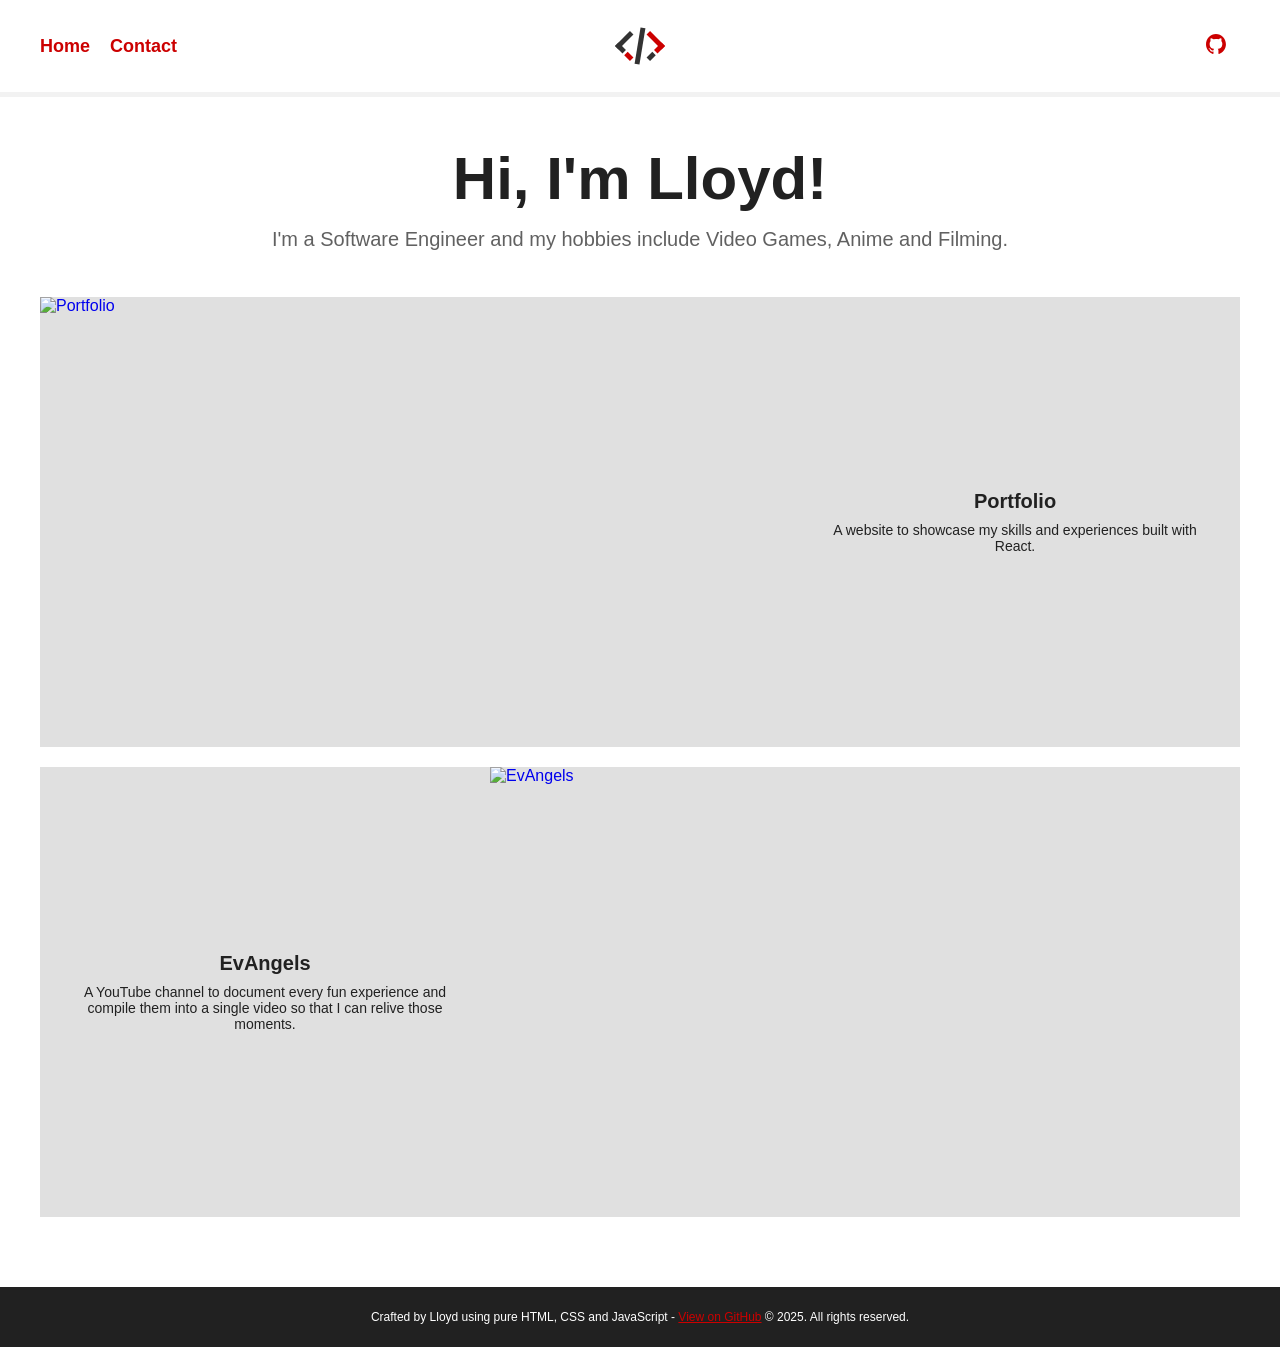
==== public/index.html @ bd958214 "Move html and necessary files to public folder" ====
<!DOCTYPE html>
<html lang="en">
  <head>
    <title>Home - Lloyd</title>
    <meta charset="UTF-8" />
    <meta name="robots" content="noindex, nofollow, noarchive" />
    <meta name="viewport" content="width=device-width, initial-scale=1.0" />
    <meta name="theme-color" content="#cc0000" />
    <meta
      name="description"
      content="I'm a Software Engineer and my hobbies include Video Games, Anime and Filming."
    />
    <meta property="og:title" content="Lloyd" />
    <meta
      property="og:description"
      content="I'm a Software Engineer and my hobbies include Video Games, Anime and Filming."
    />
    <meta
      property="og:image"
      content="https://cdn.lloy.dev/images/covers/lloydev_cover.svg"
    />
    <meta property="og:type" content="website" />

    <link rel="icon" type="image/svg+xml" href="./assets/site_icon.svg" />
    <link rel="stylesheet" type="text/css" href="./css/main.css" />
    <link rel="stylesheet" type="text/css" href="./css/home.css" />
    <script src="./js/main.js" type="text/javascript" defer></script>
  </head>
  <body>
    <nav id="main-nav" class="page-nav"></nav>
    <header class="page-header">
      <h1>Hi, I'm Lloyd!</h1>
      <p>
        I'm a Software Engineer and my hobbies include Video Games, Anime and
        Filming.
      </p>
    </header>
    <main class="page-content featured-projects">
      <a
        class="project-link"
        href="https://portfolio.lloy.dev"
        rel="noopener noreferrer"
      >
        <article class="project-item">
          <figure class="project-thumbnail">
            <img
              alt="Portfolio"
              src="https://cdn.lloy.dev/images/covers/lloydev_portfolio_cover.svg"
            />
          </figure>
          <header class="project-details">
            <h2 class="project-title">Portfolio</h2>
            <p class="project-description">
              A website to showcase my skills and experiences built with React.
            </p>
          </header>
        </article>
      </a>
      <a
        class="project-link"
        href="https://evangels.lloy.dev"
        rel="noopener noreferrer"
      >
        <article class="project-item">
          <figure class="project-thumbnail">
            <img
              alt="EvAngels"
              src="https://cdn.lloy.dev/images/covers/evangels_site_cover.webp"
            />
          </figure>
          <header class="project-details">
            <h2 class="project-title">EvAngels</h2>
            <p class="project-description">
              A YouTube channel to document every fun experience and compile
              them into a single video so that I can relive those moments.
            </p>
          </header>
        </article>
      </a>
    </main>
    <footer id="main-footer" class="page-footer"></footer>
  </body>
</html>
---- public/css/main.css ----
html,
body {
  padding: 0;
  margin: 0;
  font-family: Arial, Helvetica, sans-serif;
}

/* || Page Nav */

.page-nav,
.page-header,
.page-content,
.page-footer {
  padding-left: calc((100% - 1200px) / 2);
  padding-right: calc((100% - 1200px) / 2);
}

.page-nav {
  display: flex;
  align-items: center;
  justify-content: space-between;
  padding-top: 20px;
  padding-bottom: 20px;
  border-bottom: 5px solid #f2f2f2;
}

.nav-items {
  list-style-type: none;
  display: flex;
  gap: 20px;
  padding: 0;
  margin: 0;
  width: 30%;

  a {
    text-decoration: none;
    color: #cc0000;
    font-size: 18px;
    font-weight: 700;
  }
}

.nav-logo {
  height: 50px;
  width: 50px;
}

.nav-menu-button {
  display: none;
  padding: 8px;
  background: none;
  border: 1px solid #cc0000;
  border-radius: 4px;
  cursor: pointer;
}

.nav-socials {
  display: flex;
  justify-content: flex-end;
  align-items: center;
  width: 30%;

  a {
    padding: 14px;
  }

  img {
    height: 20px;
    width: 20px;
  }
}

/* || Page Header */

.page-header {
  height: 200px;
  display: flex;
  flex-direction: column;
  justify-content: center;
  align-items: center;
  text-align: center;

  h1 {
    margin: 0;
    font-size: 60px;
    color: #212121;
  }

  p {
    margin: 15px 0 0;
    font-size: 20px;
    color: #616161;
  }
}

/* || Page Content */

.page-content {
  min-height: calc(100vh - (96.5px + 200px + 60px));
}

/* || Page Footer */

.page-footer {
  display: flex;
  justify-content: center;
  align-items: center;
  height: 60px;
  background-color: #212121;
}

.footer-copyright {
  font-size: 12px;
  color: white;
  margin: 0;

  a {
    color: #cc0000;
  }
}

.footer-socials {
  display: none;

  a {
    padding: 14px;
  }

  img {
    height: 16px;
    width: 16px;
  }
}

/* || md and lg devices or tablets */
@media (min-width: 768px) and (max-width: 1023px),
  (min-width: 1024px) and (max-width: 1279px) {
  .page-nav,
  .page-header,
  .page-content,
  .page-footer {
    padding-left: 20px;
    padding-right: 20px;
  }
}

/* || xs and sm devices or phones */
@media (max-width: 479px), (min-width: 480px) and (max-width: 767px) {
  .page-nav,
  .page-header,
  .page-content,
  .page-footer {
    padding-left: 20px;
    padding-right: 20px;
  }

  /* || Page Nav */

  .page-nav {
    position: relative;
    background: white;
    z-index: 1;
  }

  .nav-socials {
    display: none;
  }

  .nav-items {
    position: absolute;
    flex-direction: column;
    gap: 0;
    top: 94px;
    left: 0;
    width: 100%;
    background: #f2f2f2;
    transition: max-height 0.2s ease;
    max-height: 0;
    overflow: hidden;

    li {
      padding: 16px;
      width: calc(100% - 32px);
    }
  }

  .nav-items.active {
    max-height: 150px; /* Increase if more items are added and necessary */
  }

  .nav-menu-button {
    display: flex;
  }

  /* || Page Header */

  .page-header {
    height: 200px;

    h1 {
      font-size: 25px;
    }

    p {
      font-size: 14px;
    }
  }

  /* || Page Content */

  .page-content {
    min-height: calc(100vh - (95px + 200px + 120px));
  }

  /* || Page Footer */

  .page-footer {
    text-align: center;
    display: flex;
    flex-direction: column-reverse;
    justify-content: center;
    height: 120px;
  }

  .footer-socials {
    display: flex;
  }
}
---- public/css/home.css ----
.featured-projects {
  display: flex;
  flex-direction: column;
  gap: 20px;
  margin-bottom: 70px;
}

.project-link:nth-child(even) > .project-item {
  flex-direction: row-reverse;
}

.project-link {
  background: #e0e0e0;
  transition: background 0.2s ease, color 0.2s ease;
  text-decoration: none;
}

.project-item {
  display: flex;
}

.project-thumbnail {
  margin: 0;
  height: 450px;
  width: calc(100% - 450px);
  position: relative;

  img {
    object-fit: cover;
    width: 100%;
    height: 100%;
  }
}

.project-thumbnail:after {
  content: "";
  display: block;
  position: absolute;
  top: 0;
  left: 0;
  height: 100%;
  width: 100%;
  background-color: #212121;
  opacity: 0;
  transition: background-color 0.2s ease, opacity 0.2s ease;
}

.project-details {
  width: 450px;
  display: flex;
  flex-direction: column;
  justify-content: center;
  align-items: center;
}

.project-title {
  font-size: 20px;
  font-weight: 600;
  color: #212121;
  text-align: center;
  margin: 0;
  padding: 6% 8% 1%;
  width: 84%;
}

.project-description {
  font-size: 14px;
  color: #212121;
  text-align: center;
  margin: 0;
  padding: 1% 8% 6%;
  width: 84%;
}

.project-link:hover,
.project-link:focus,
.project-link:active {
  background: #212121;

  .project-thumbnail::after {
    background-color: #212121;
    opacity: 0.5;
  }

  .project-details {
    .project-title {
      color: white;
    }

    .project-description {
      color: white;
    }
  }
}

/* xs and sm devices or phones */
@media (max-width: 479px), (min-width: 480px) and (max-width: 767px) {
  .project-link > .project-item,
  .project-link:nth-child(even) > .project-item {
    flex-direction: column;
  }

  .project-thumbnail {
    height: initial;
    width: 100%;

    img {
      object-fit: cover;
      width: 100%;
      height: 100%;
    }
  }

  .project-details {
    width: 100%;
  }

  .project-title {
    font-size: 14px;
  }
}
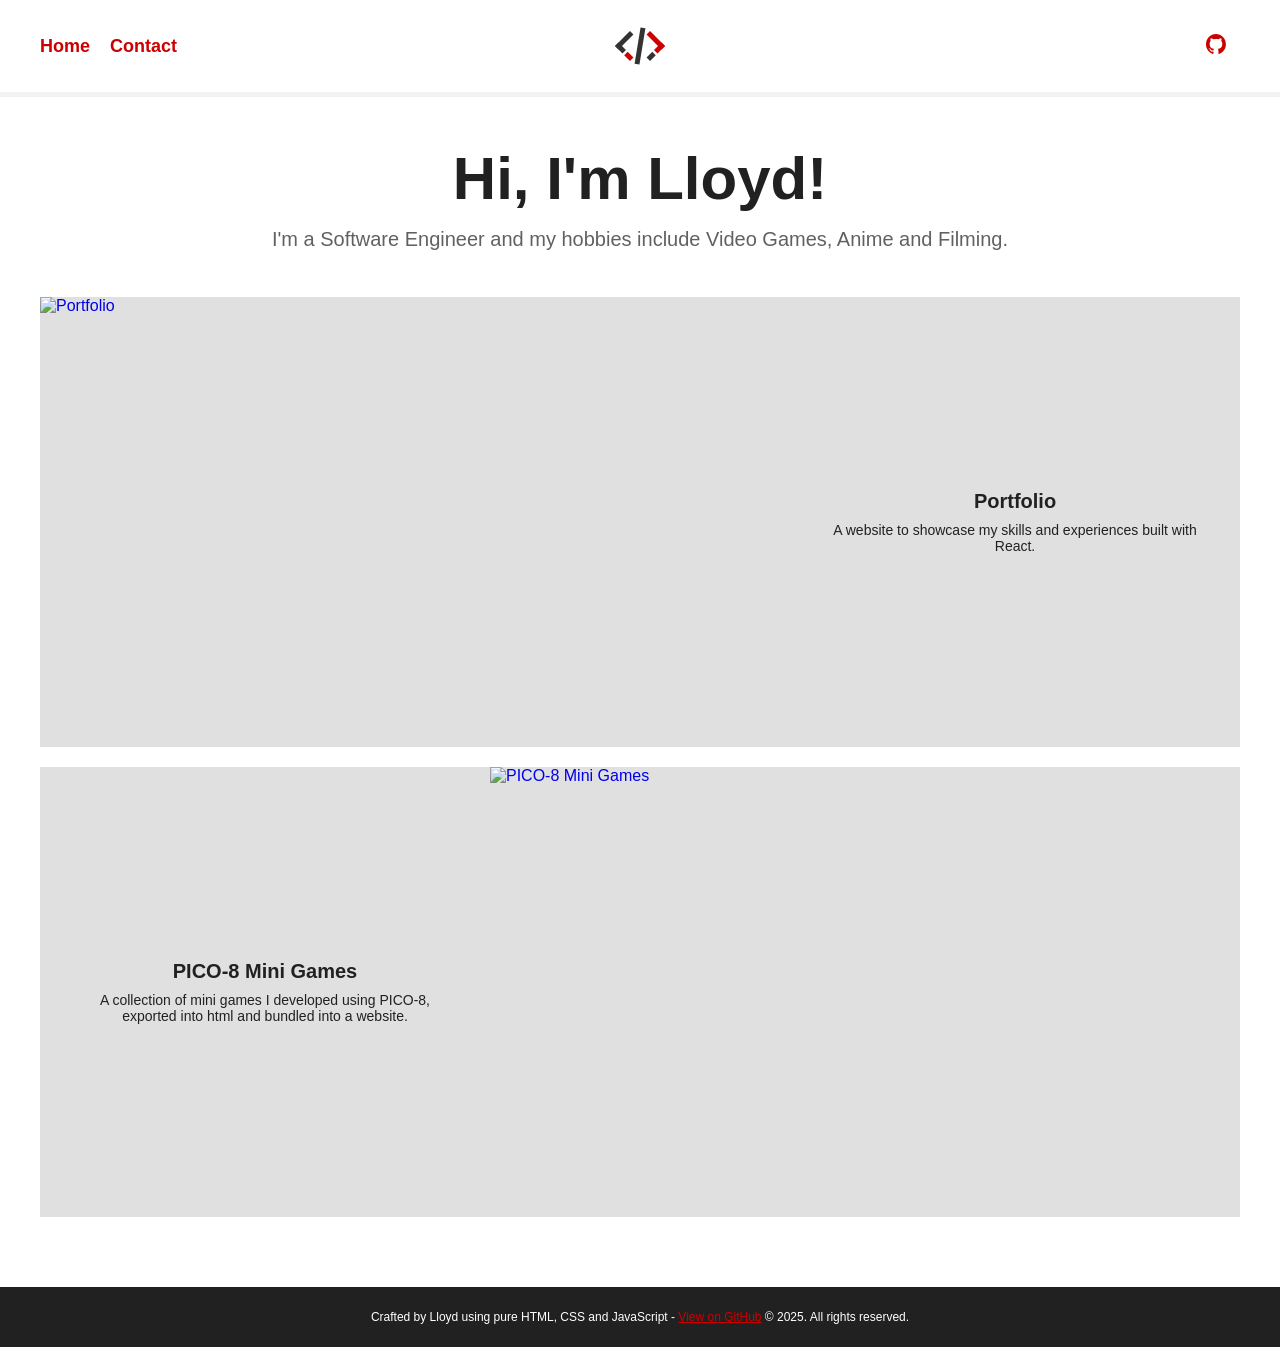
==== commit 67450e1e: "Update vscode settings and add pico 8 project" ====
--- a/public/index.html
+++ b/public/index.html
@@ -1,4 +1,4 @@
-<!DOCTYPE html>
+<!doctype html>
 <html lang="en">
   <head>
     <title>Home - Lloyd</title>
@@ -56,23 +56,24 @@
           </header>
         </article>
       </a>
+
       <a
         class="project-link"
-        href="https://evangels.lloy.dev"
+        href="https://pico8.lloy.dev"
         rel="noopener noreferrer"
       >
         <article class="project-item">
           <figure class="project-thumbnail">
             <img
-              alt="EvAngels"
-              src="https://cdn.lloy.dev/images/covers/evangels_site_cover.webp"
+              alt="PICO-8 Mini Games"
+              src="https://cdn.lloy.dev/images/covers/pico_8_cover.webp"
             />
           </figure>
           <header class="project-details">
-            <h2 class="project-title">EvAngels</h2>
+            <h2 class="project-title">PICO-8 Mini Games</h2>
             <p class="project-description">
-              A YouTube channel to document every fun experience and compile
-              them into a single video so that I can relive those moments.
+              A collection of mini games I developed using PICO-8, exported into
+              html and bundled into a website.
             </p>
           </header>
         </article>
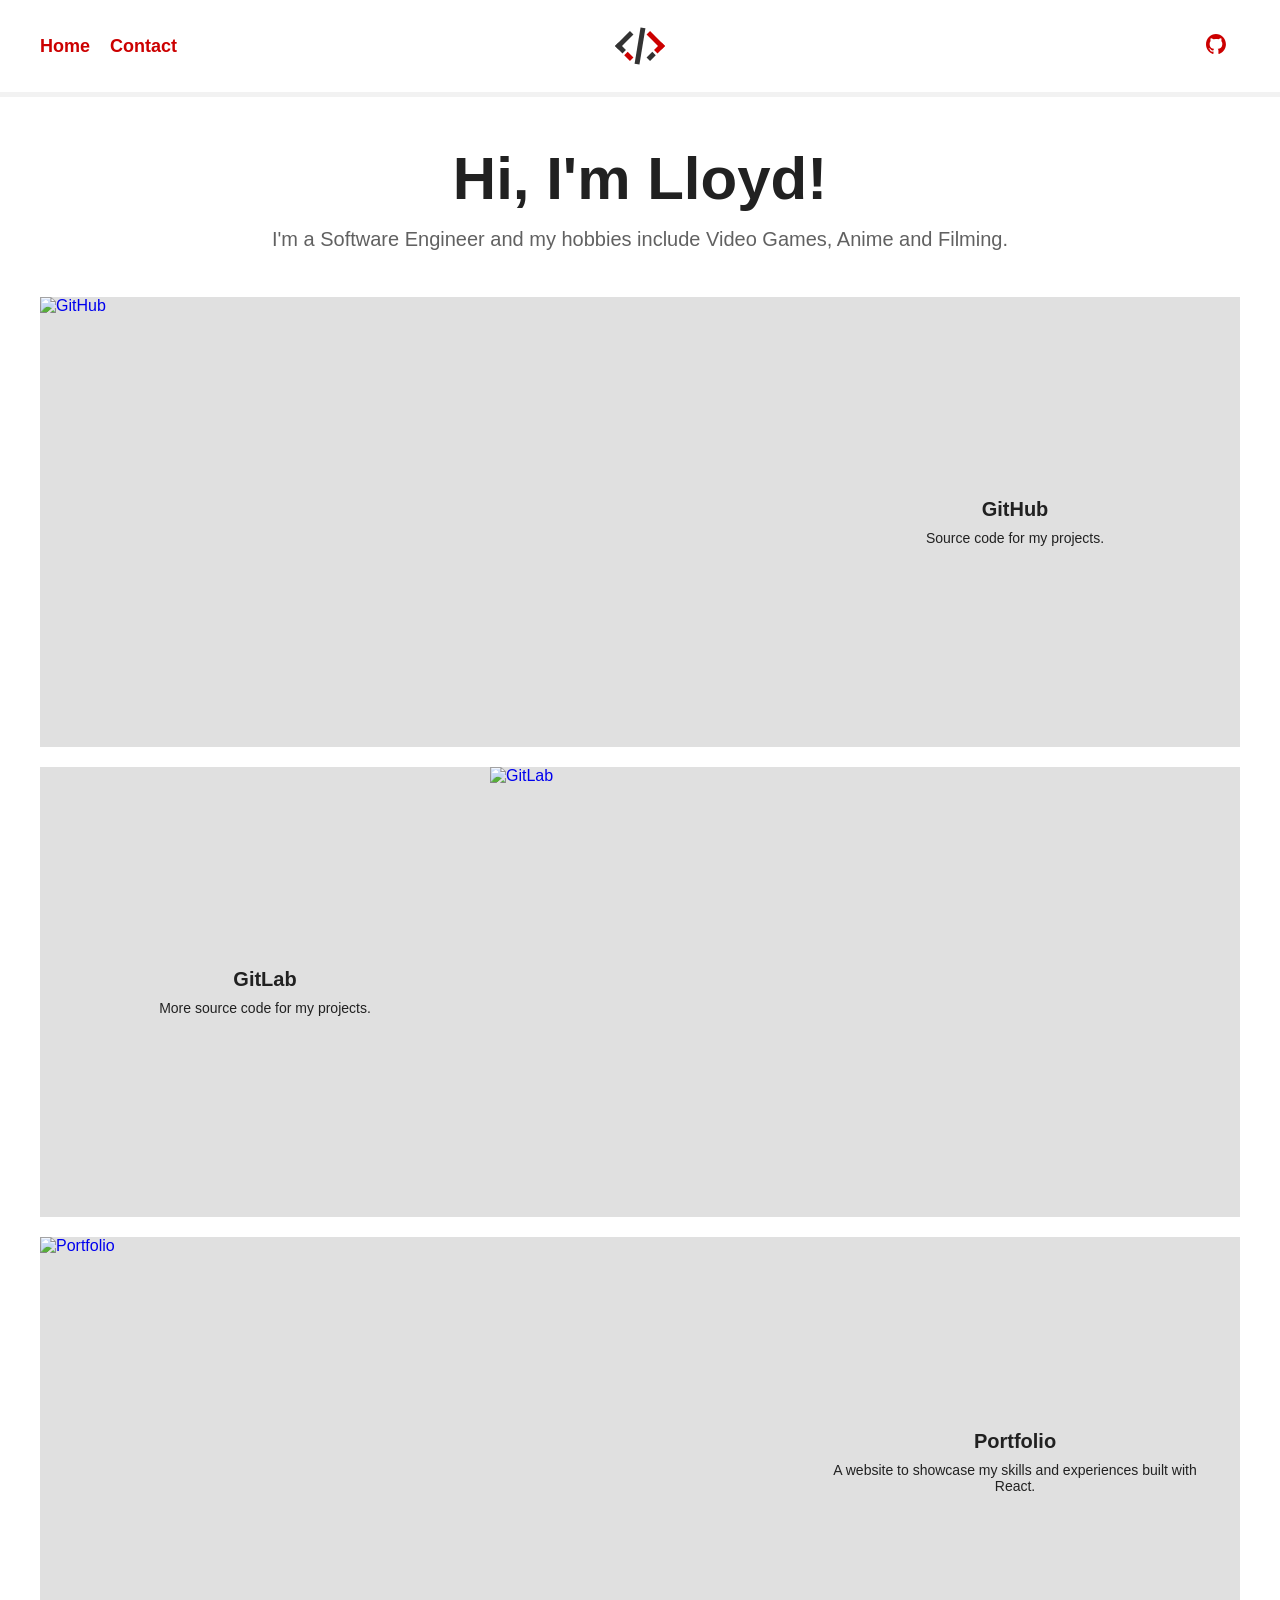
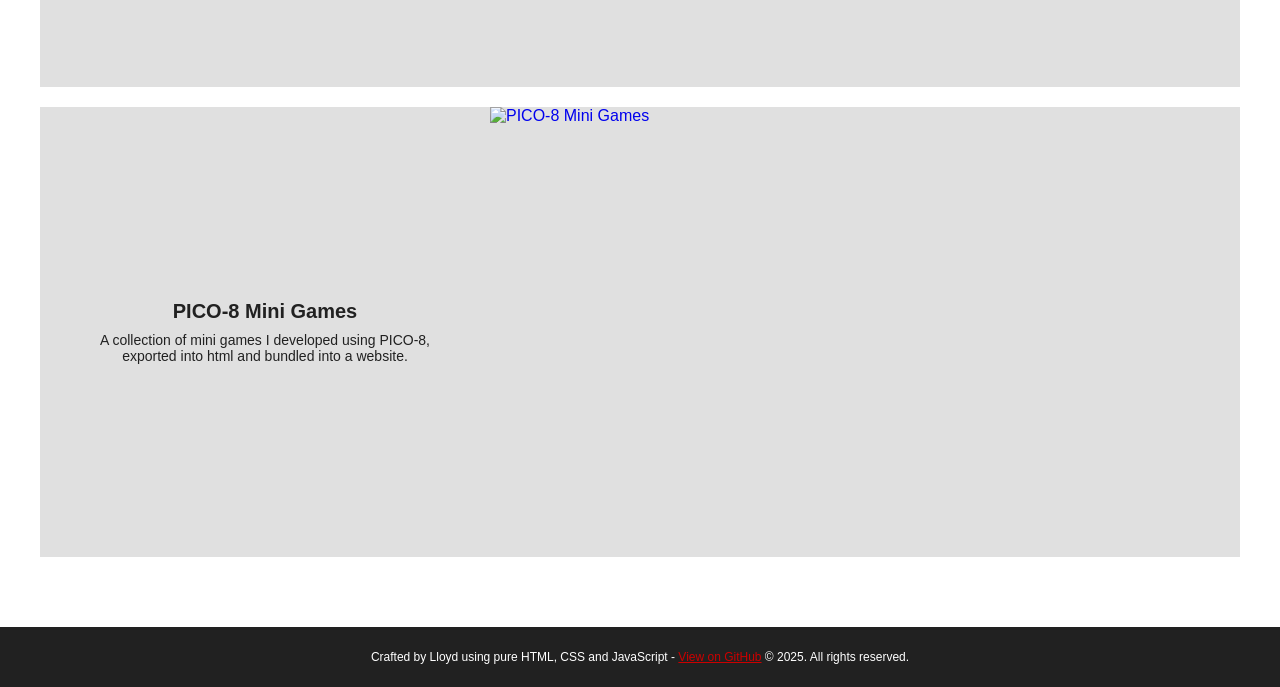
==== commit 8995c89c: "Add github and gitlab links" ====
--- a/public/index.html
+++ b/public/index.html
@@ -36,6 +36,44 @@
       </p>
     </header>
     <main class="page-content featured-projects">
+      <a
+        class="project-link"
+        href="https://github.com/lloy-dev"
+        rel="noopener noreferrer"
+      >
+        <article class="project-item">
+          <figure class="project-thumbnail">
+            <img
+              alt="GitHub"
+              src="https://cdn.lloy.dev/images/covers/github_cover.svg"
+            />
+          </figure>
+          <header class="project-details">
+            <h2 class="project-title">GitHub</h2>
+            <p class="project-description">Source code for my projects.</p>
+          </header>
+        </article>
+      </a>
+
+      <a
+        class="project-link"
+        href="https://gitlab.com/lloydev"
+        rel="noopener noreferrer"
+      >
+        <article class="project-item">
+          <figure class="project-thumbnail">
+            <img
+              alt="GitLab"
+              src="https://cdn.lloy.dev/images/covers/gitlab_cover.svg"
+            />
+          </figure>
+          <header class="project-details">
+            <h2 class="project-title">GitLab</h2>
+            <p class="project-description">More source code for my projects.</p>
+          </header>
+        </article>
+      </a>
+
       <a
         class="project-link"
         href="https://portfolio.lloy.dev"
